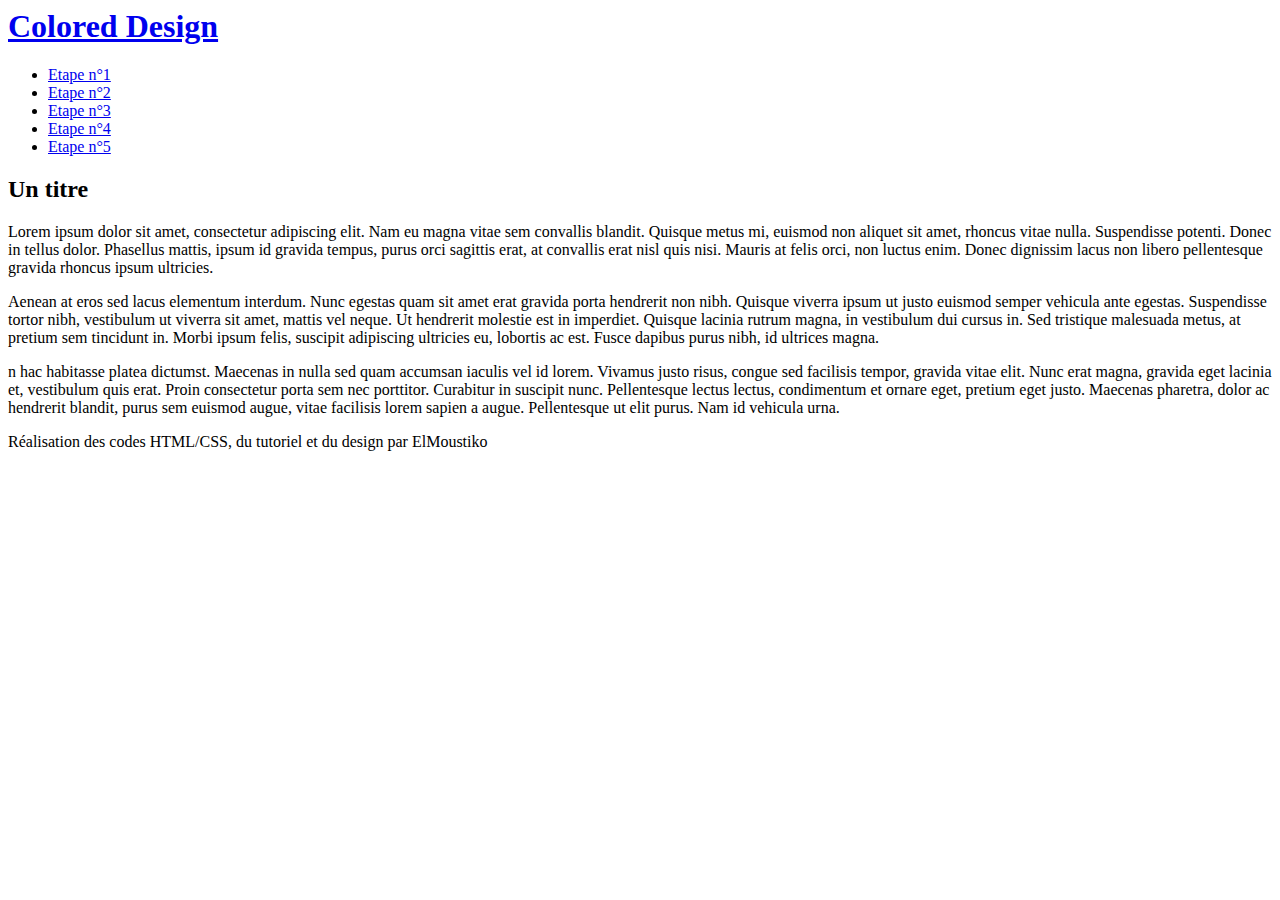
==== source/etape1.html @ fcf8f4ba "site pomme" ====
<!DOCTYPE html">
<html lang="fr">
  <head>
    <meta charset="utf-8" />
    <title>Création d'un design étape par étape - Etape n°1 : Le code xhtml</title>
  </head>
  
  <body>
  <div id="conteneur">    
    <h1 id="header"><a href="#" title="Colored Design - Accueil"><span>Colored Design</span></a></h1>

    <nav>
      <ul id="menu">
        <li><a href="#">Etape n°1</a></li>
        <li><a href="#">Etape n°2</a></li>
        <li><a href="#">Etape n°3</a></li>
        <li><a href="#">Etape n°4</a></li>
        <li><a href="#">Etape n°5</a></li>
      </ul>
    </nav>
    
    <div id="contenu">
      <h2>Un titre</h2>
		<p>Lorem ipsum dolor sit amet, consectetur adipiscing elit. Nam eu magna vitae sem convallis blandit. Quisque metus mi, euismod non aliquet sit amet, rhoncus vitae nulla. Suspendisse potenti. Donec in tellus dolor. Phasellus mattis, ipsum id gravida tempus, purus orci sagittis erat, at convallis erat nisl quis nisi. Mauris at felis orci, non luctus enim. Donec dignissim lacus non libero pellentesque gravida rhoncus ipsum ultricies.</p>
		<p>Aenean at eros sed lacus elementum interdum. Nunc egestas quam sit amet erat gravida porta hendrerit non nibh. Quisque viverra ipsum ut justo euismod semper vehicula ante egestas. Suspendisse tortor nibh, vestibulum ut viverra sit amet, mattis vel neque. Ut hendrerit molestie est in imperdiet. Quisque lacinia rutrum magna, in vestibulum dui cursus in. Sed tristique malesuada metus, at pretium sem tincidunt in. Morbi ipsum felis, suscipit adipiscing ultricies eu, lobortis ac est. Fusce dapibus purus nibh, id ultrices magna.</p>
		<p>n hac habitasse platea dictumst. Maecenas in nulla sed quam accumsan iaculis vel id lorem. Vivamus justo risus, congue sed facilisis tempor, gravida vitae elit. Nunc erat magna, gravida eget lacinia et, vestibulum quis erat. Proin consectetur porta sem nec porttitor. Curabitur in suscipit nunc. Pellentesque lectus lectus, condimentum et ornare eget, pretium eget justo. Maecenas pharetra, dolor ac hendrerit blandit, purus sem euismod augue, vitae facilisis lorem sapien a augue. Pellentesque ut elit purus. Nam id vehicula urna.</p>
    </div>
    
    <p id="footer">Réalisation des codes HTML/CSS, du tutoriel et du design par ElMoustiko</p>
  </div>
  </body>
</html>
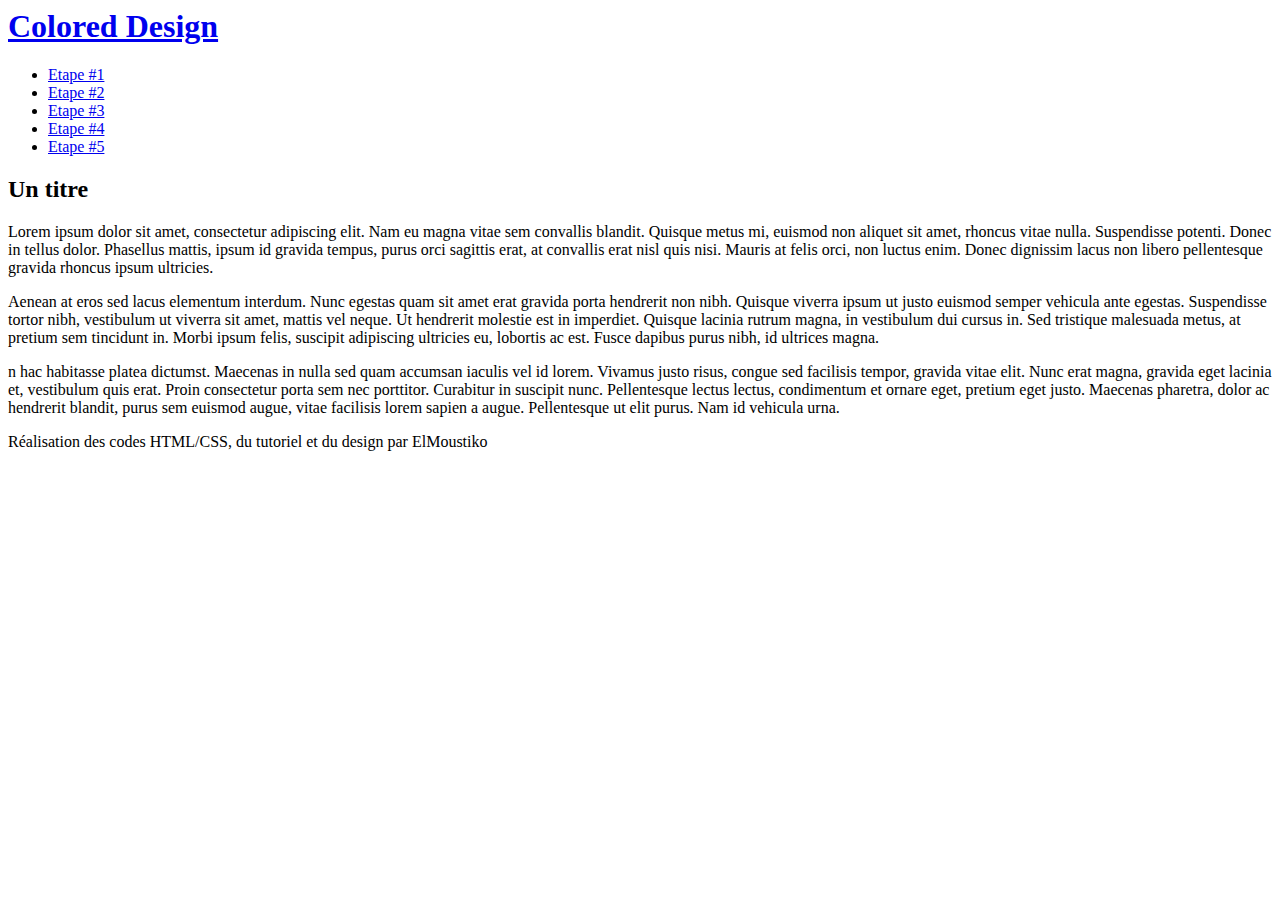
==== commit 2919054b: "coorections mineures" ====
--- a/source/etape1.html
+++ b/source/etape1.html
@@ -2,7 +2,7 @@
 <html lang="fr">
   <head>
     <meta charset="utf-8" />
-    <title>Création d'un design étape par étape - Etape n°1 : Le code xhtml</title>
+    <title>Création d'un design étape par étape - Etape #1 : Le code xhtml</title>
   </head>
   
   <body>
@@ -11,11 +11,11 @@
 
     <nav>
       <ul id="menu">
-        <li><a href="#">Etape n°1</a></li>
-        <li><a href="#">Etape n°2</a></li>
-        <li><a href="#">Etape n°3</a></li>
-        <li><a href="#">Etape n°4</a></li>
-        <li><a href="#">Etape n°5</a></li>
+        <li><a href="#">Etape #1</a></li>
+        <li><a href="#">Etape #2</a></li>
+        <li><a href="#">Etape #3</a></li>
+        <li><a href="#">Etape #4</a></li>
+        <li><a href="#">Etape #5</a></li>
       </ul>
     </nav>
     
